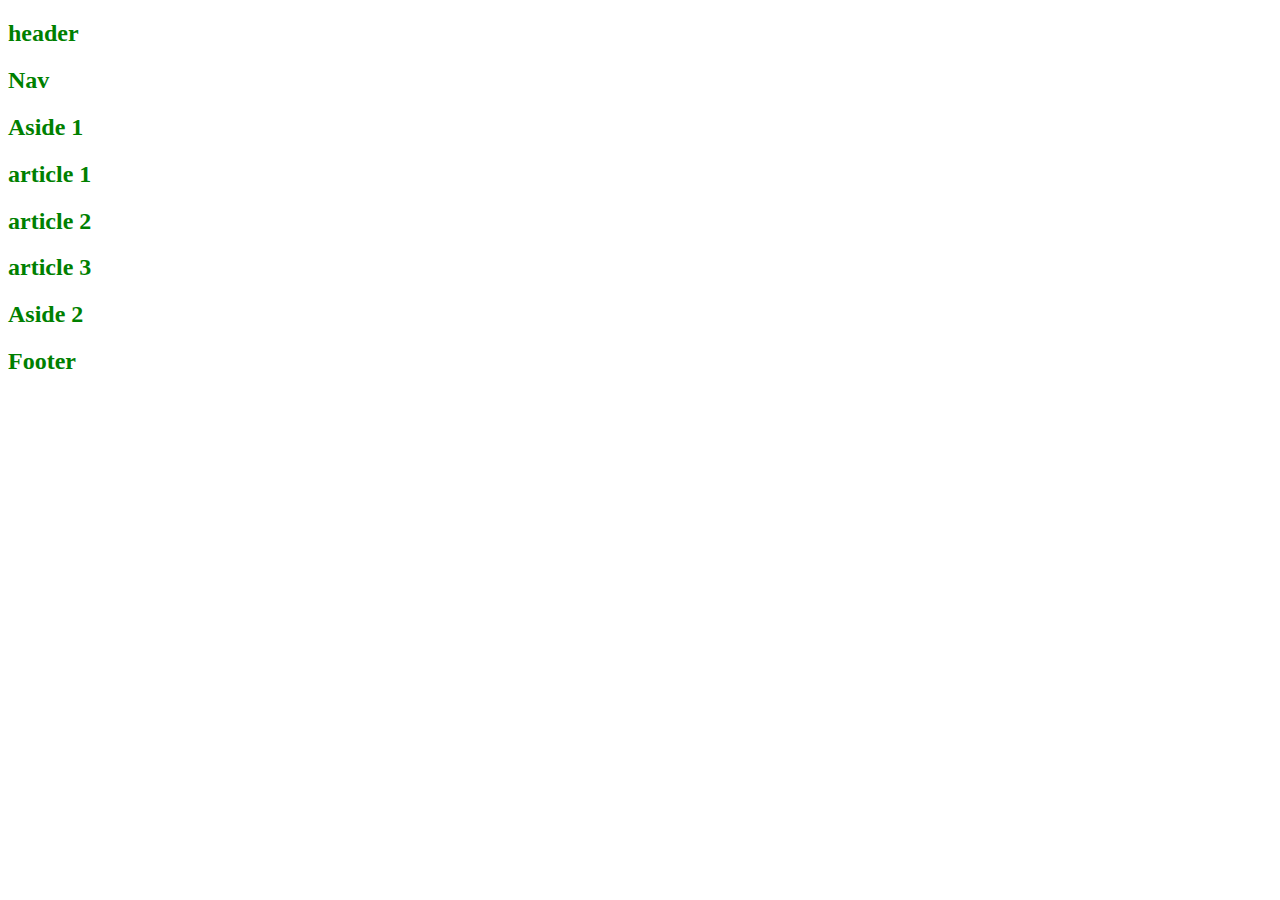
==== s2-css/index.html @ c33e7ade "[UPDATE] Sesion 2 CSS" ====
<!DOCTYPE html>
<html lang="en">

<head>
  <meta charset="UTF-8">
  <meta http-equiv="X-UA-Compatible" content="IE=edge">
  <meta name="viewport" content="width=device-width, initial-scale=1.0">
  <link rel="stylesheet" href="css/style.css">
  <title>Document</title>
</head>

<body>
  <!-- <h2>Hola Koders</h2>
  <h2 class="subtitle">Hola Koders</h2>
  <p class="subtitle">Soy parrafo</p>
  <h2 id="myid">Hola Koders</h2>

  <section>
    <article>
      <h2>item 1</h2>
    </article>
    <article>
      <h2>item 2</h2>
    </article>
    <article>
      <h2>item 3</h2>
    </article>
    <article>
      <h2>item 4</h2>
    </article>
  </section>


  <nav id="nav">
    <a href="">link to kodemia</a>
    <span>Soy un span</span>
  </nav>

  <aside>
    <h2>aside</h2>
  </aside> -->


  <header>
    <h2>header</h2>
    <nav>
      <h2>Nav</h2>
    </nav>
  </header>

  <aside>
    <h2>Aside 1</h2>
  </aside>

  <main>
    <article>
      <h2>article 1</h2>
    </article>
    <article>
      <h2>article 2</h2>
    </article>
    <article>
      <h2>article 3</h2>
    </article>
  </main>

  <aside>
    <h2>Aside 2</h2>
  </aside>

  <footer>
    <h2>Footer</h2>
  </footer>

</body>

</html>
---- s2-css/css/style.css ----
/* * {
  font-size: 25px;
  color: red;
} */

section {
  color: red;
  border: 1px solid blue;
}

h2 {
  color: green;
}

.subtitle {
  color: pink;
}

#myid {
  color: blue;
}

#nav a {
  color: red;
  font-size: 50px;
}
/* soy un comment */

a {
  color: green;
}

#nav a {
  color: green;
}
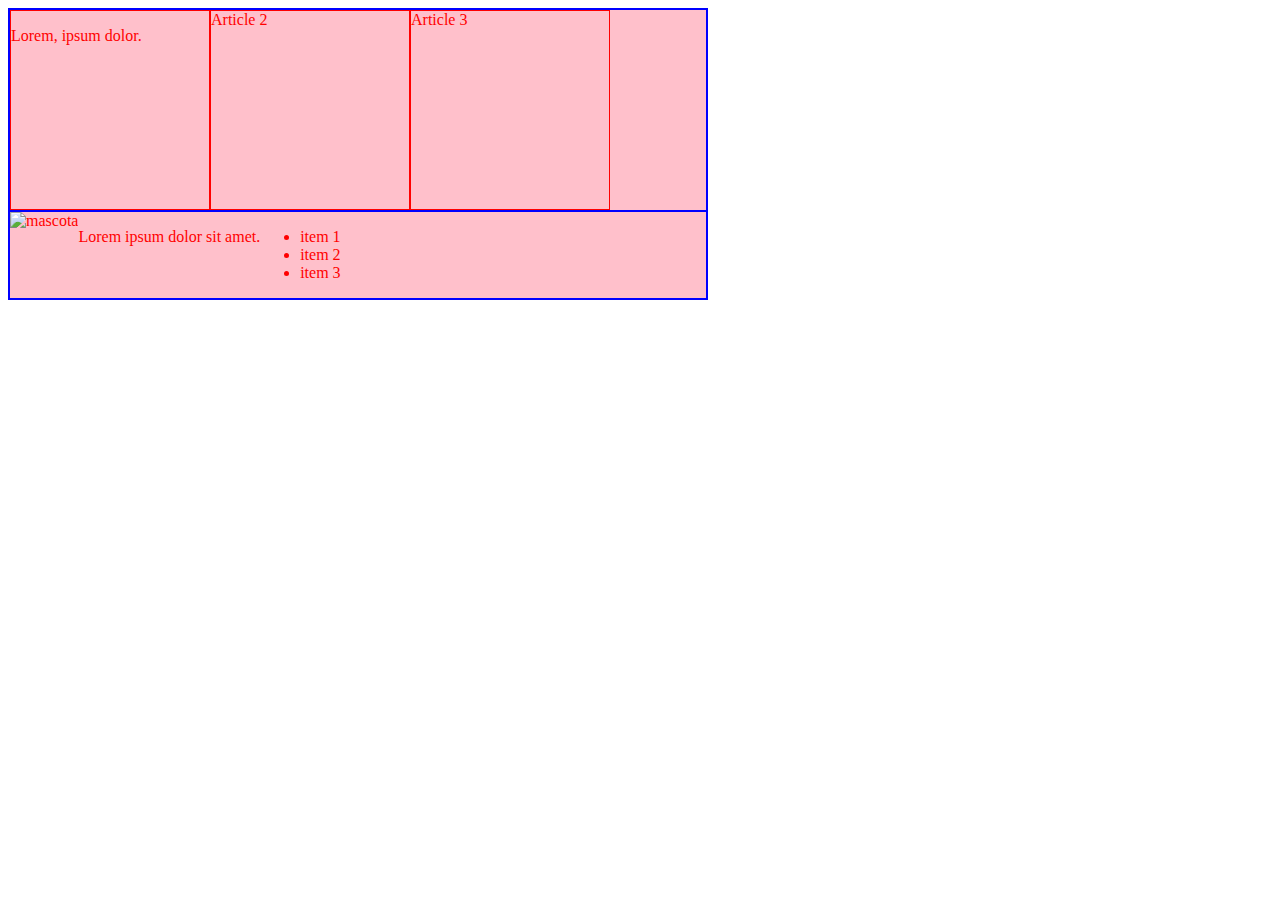
==== commit b23434a6: "[UPDATE] s5-animations-transitions-positions" ====
--- a/s2-css/index.html
+++ b/s2-css/index.html
@@ -40,37 +40,26 @@
     <h2>aside</h2>
   </aside> -->
 
+  <section class="section">
+    <section class="flex-container">
+      <article class="article">
+        <p>Lorem, ipsum dolor.</p>
+      </article>
+      <article class="article">Article 2</article>
+      <article class="article">Article 3</article>
+    </section>
+    <section class="flex-container">
+      <img src="https://picsum.photos/id/237/200/300" alt="mascota">
+      <p>Lorem ipsum dolor sit amet.</p>
+      <ul>
+        <li>item 1</li>
+        <li>item 2</li>
+        <li>item 3</li>
+      </ul>
+    </section>
+  </section>
 
-  <header>
-    <h2>header</h2>
-    <nav>
-      <h2>Nav</h2>
-    </nav>
-  </header>
 
-  <aside>
-    <h2>Aside 1</h2>
-  </aside>
-
-  <main>
-    <article>
-      <h2>article 1</h2>
-    </article>
-    <article>
-      <h2>article 2</h2>
-    </article>
-    <article>
-      <h2>article 3</h2>
-    </article>
-  </main>
-
-  <aside>
-    <h2>Aside 2</h2>
-  </aside>
-
-  <footer>
-    <h2>Footer</h2>
-  </footer>
 
 </body>
 
--- a/s2-css/css/style.css
+++ b/s2-css/css/style.css
@@ -34,5 +34,23 @@
   color: green;
 }
 
+* {
+  box-sizing: border-box;
+}
 
+.section {
+  width: 700px;
+  background-color: pink;
+  display: flex;
+  flex-direction: column;
+}
 
+.article {
+  width: 200px;
+  height: 200px;
+  border: 1px solid red;
+}
+
+.flex-container {
+  display: flex;
+}